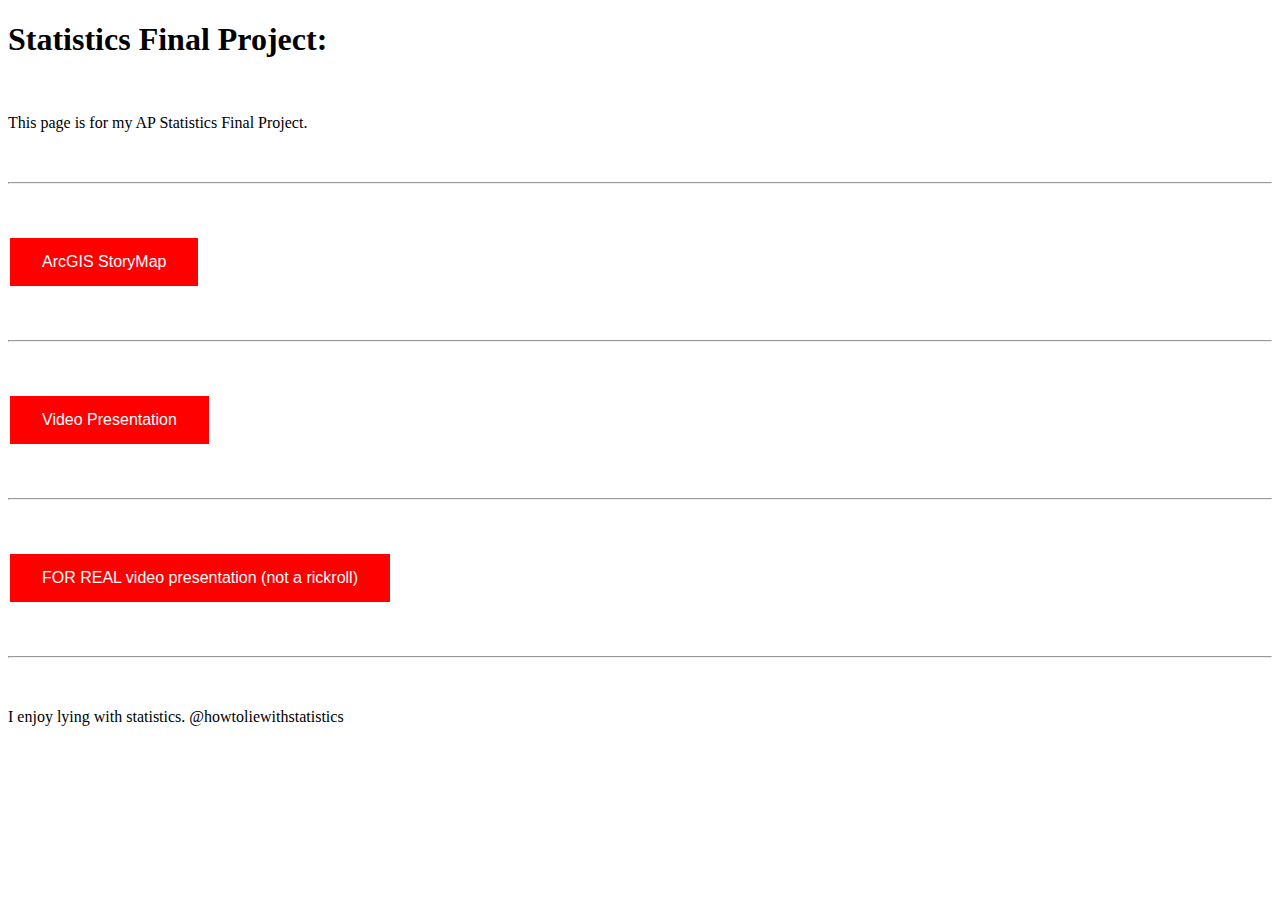
==== index.html @ 2f8cd898 "Update index.html" ====
<!DOCTYPE html>
<html>
  <head>
    <link rel="stylesheet" type="text/css" href="style.css">
    <title>Statistics FinalProject</title>
    
  </head>
  <body>
    <h1>Statistics Final Project:</h1>
    <p>&nbsp;</p>
    <p>This page is for my AP Statistics Final Project.</p>
    <p>&nbsp;</p>
    <hr />
    <p>&nbsp;</p>
    <a href="https://storymaps.arcgis.com/stories/a13bec86460d4bbaa3c43537479ab283">
      <button class="button">ArcGIS StoryMap</button>
    </a>
    <p>&nbsp;</p>
    <hr />
    <p>&nbsp;</p>
    <a href="https://adhyperactive.github.io/StatisticsFinalProject/pagenotposted.html">
      <button class="button">Video Presentation</button>
    </a>
    <p>&nbsp;</p>
    <hr />
    <p>&nbsp;</p>
    <button class="button" onclick="confirmRedirect()">FOR REAL video presentation (not a rickroll)</button>
    <script>
      function showConfirmationPopup(message) {
        return new Promise(resolve => {
          const popup = document.createElement('div');
          popup.classList.add('confirmation-popup');
      
          const messageElement = document.createElement('p');
          messageElement.textContent = message;
          popup.appendChild(messageElement);
      
          const buttonContainer = document.createElement('div');
          buttonContainer.classList.add('button-container');
      
          const yesButton = document.createElement('button');
          yesButton.textContent = 'Yes';
          yesButton.addEventListener('click', () => {
            resolve(true);
            popup.remove();
          });
          buttonContainer.appendChild(yesButton);
      
          const noButton = document.createElement('button');
          noButton.textContent = 'No';
          noButton.addEventListener('click', () => {
            resolve(false);
            popup.remove();
          });
          buttonContainer.appendChild(noButton);
      
          popup.appendChild(buttonContainer);
      
          document.body.appendChild(popup);
      function confirmRedirect() {
        if (!showConfirmationPopup("Are you an idiot?")) {
          // User clicked "No"
          var audio = new Audio('computer_has_virus.mp3');
          audio.play();
          audio.addEventListener('ended', () => {
          console.log('Sound has finished playing');
          // Do something after the sound ends
          window.location.href = "https://adhyperactive.github.io/youareanidiot/"; // Replace with your desired URL
        });
          
        }
      }
    </script>
    <p>&nbsp;</p>
    <hr />
    <p>&nbsp;</p>
    <p>I enjoy lying with statistics. @howtoliewithstatistics</p>
    
  </body>
</html>
---- style.css ----
.button {
        border: none;
        color: white;
        padding: 15px 32px;
        text-align: center;
        text-decoration: none;
        display: inline-block;
        font-size: 16px;
        margin: 4px 2px;
        cursor: pointer;
        background-color: #FF0000;
}
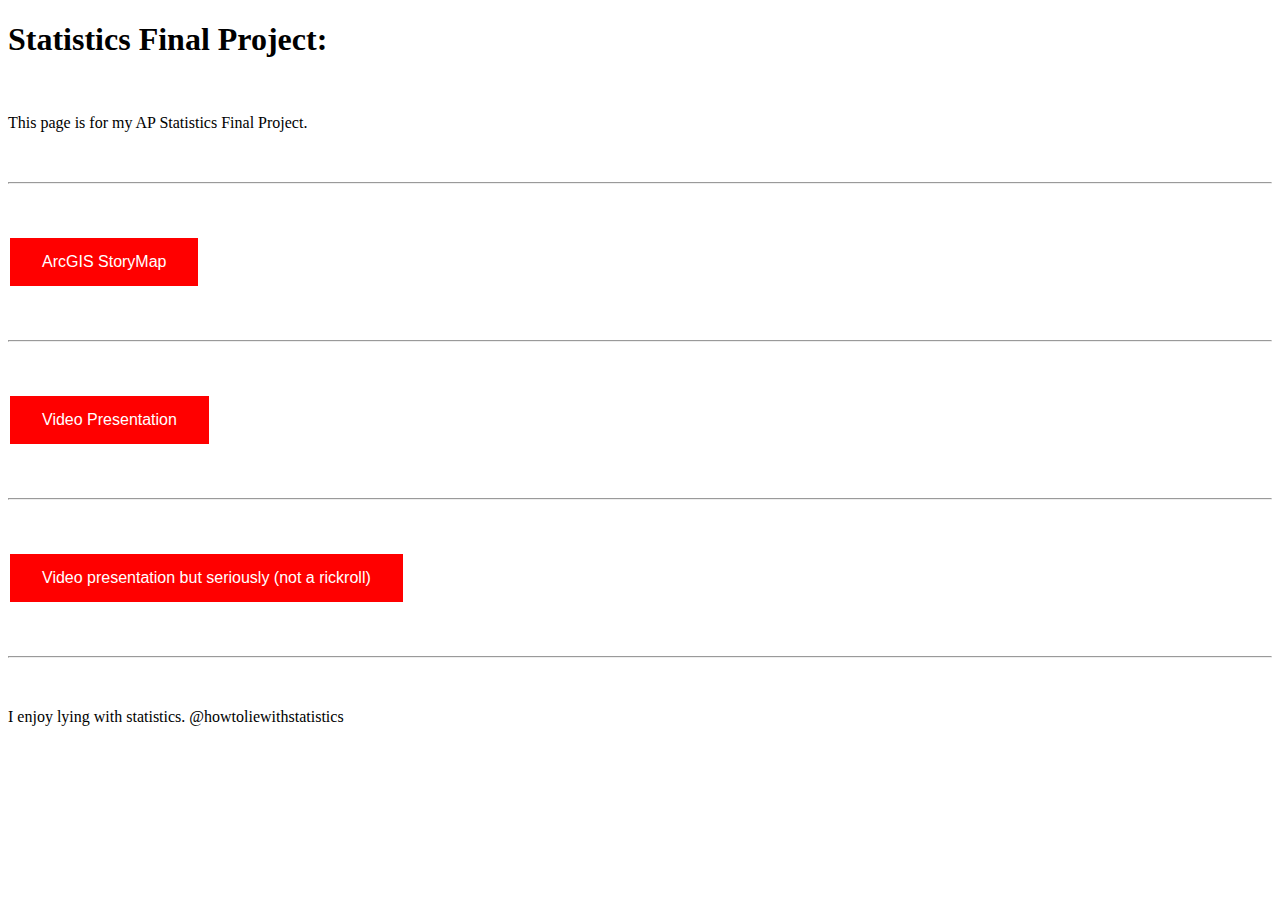
==== commit 42ee7c75: "Update index.html" ====
--- a/index.html
+++ b/index.html
@@ -24,57 +24,10 @@
     <p>&nbsp;</p>
     <hr />
     <p>&nbsp;</p>
-    <button class="button" onclick="confirmRedirect()">FOR REAL video presentation (not a rickroll)</button>
-    <script>
-      function showConfirmationPopup(message) {
-        return new Promise(resolve => {
-          const popup = document.createElement('div');
-          popup.classList.add('confirmation-popup');
-      
-          const messageElement = document.createElement('p');
-          messageElement.textContent = message;
-          popup.appendChild(messageElement);
-      
-          const buttonContainer = document.createElement('div');
-          buttonContainer.classList.add('button-container');
-      
-          const yesButton = document.createElement('button');
-          yesButton.textContent = 'Yes';
-          yesButton.addEventListener('click', () => {
-            resolve(true);
-            popup.remove();
-          });
-          buttonContainer.appendChild(yesButton);
-      
-          const noButton = document.createElement('button');
-          noButton.textContent = 'No';
-          noButton.addEventListener('click', () => {
-            resolve(false);
-            popup.remove();
-          });
-          buttonContainer.appendChild(noButton);
-      
-          popup.appendChild(buttonContainer);
-      
-          document.body.appendChild(popup);
-      function confirmRedirect() {
-        if (!showConfirmationPopup("Are you an idiot?")) {
-          // User clicked "No"
-          var audio = new Audio('computer_has_virus.mp3');
-          audio.play();
-          audio.addEventListener('ended', () => {
-          console.log('Sound has finished playing');
-          // Do something after the sound ends
-          window.location.href = "https://adhyperactive.github.io/youareanidiot/"; // Replace with your desired URL
-        });
-          
-        }
-      }
-    </script>
+    <button class="button">Video presentation but seriously (not a rickroll)</button>
     <p>&nbsp;</p>
     <hr />
     <p>&nbsp;</p>
     <p>I enjoy lying with statistics. @howtoliewithstatistics</p>
-    
   </body>
 </html>
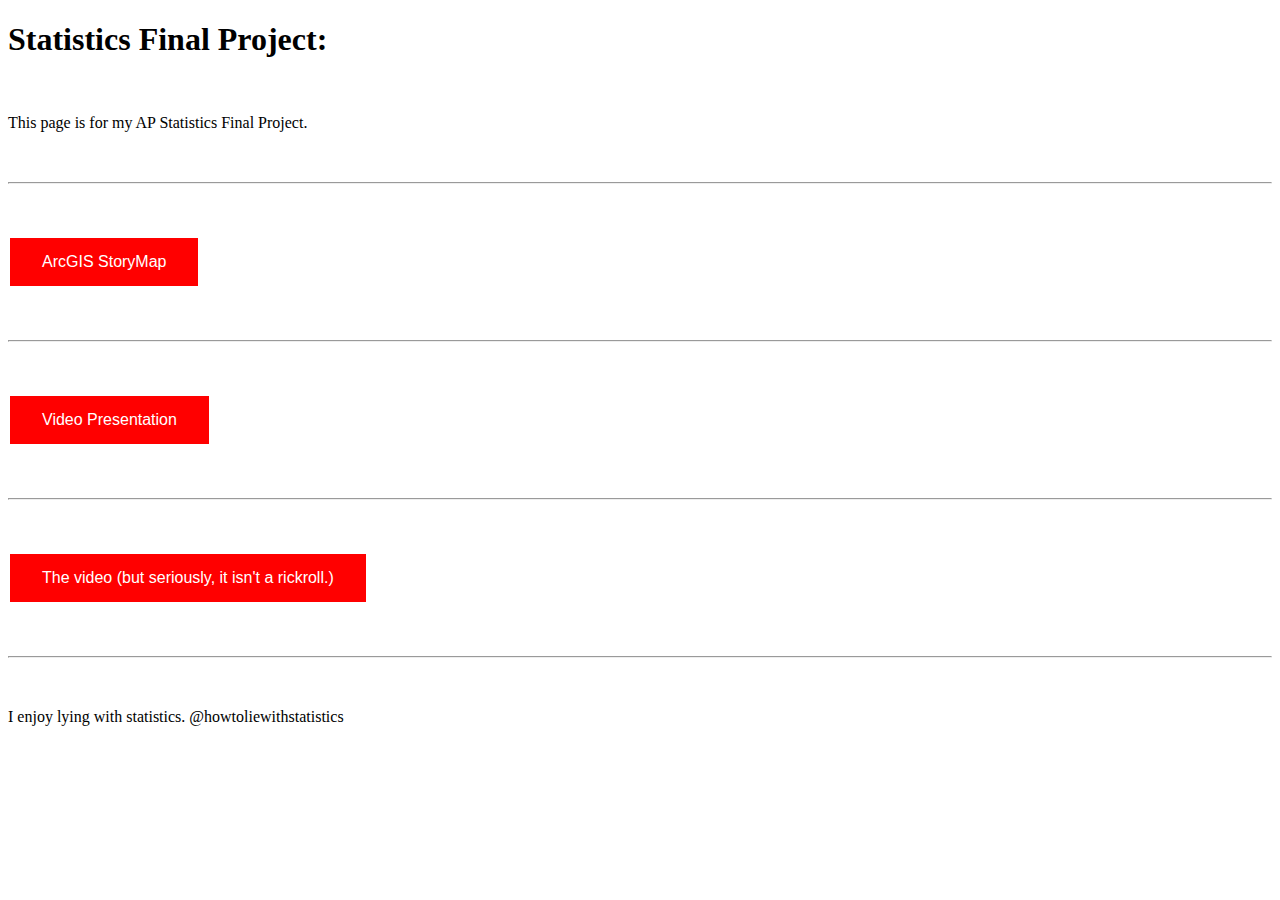
==== commit 36ad8a46: "Update index.html" ====
--- a/index.html
+++ b/index.html
@@ -24,7 +24,9 @@
     <p>&nbsp;</p>
     <hr />
     <p>&nbsp;</p>
-    <button class="button">Video presentation but seriously (not a rickroll)</button>
+    <a>
+      <button class="button">The video (but seriously, it isn't a rickroll.)</button>
+    </a>
     <p>&nbsp;</p>
     <hr />
     <p>&nbsp;</p>
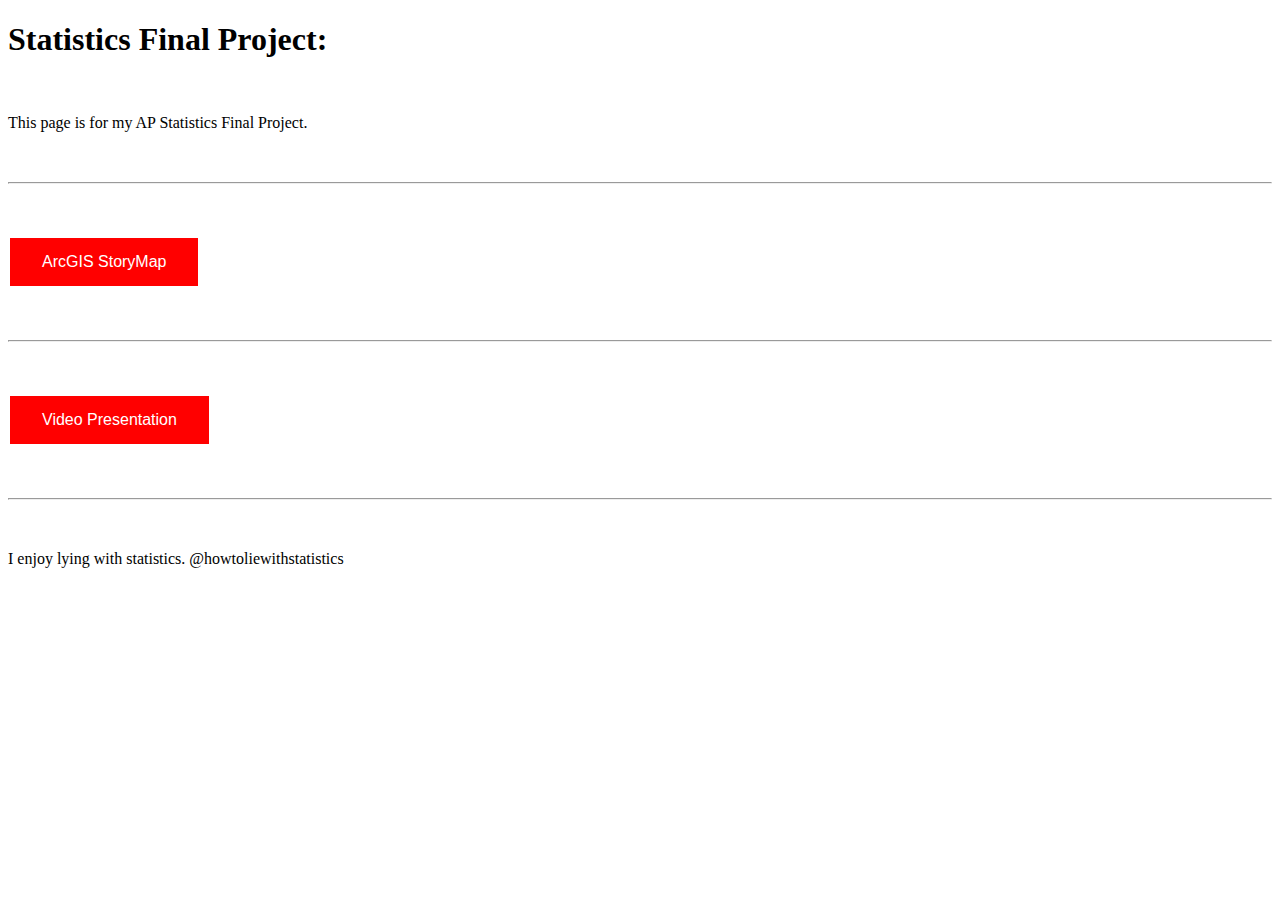
==== commit 69d49898: "Update index.html" ====
--- a/index.html
+++ b/index.html
@@ -18,14 +18,8 @@
     <p>&nbsp;</p>
     <hr />
     <p>&nbsp;</p>
-    <a href="https://adhyperactive.github.io/StatisticsFinalProject/pagenotposted.html">
+    <a href="computerHasVirus.html">
       <button class="button">Video Presentation</button>
-    </a>
-    <p>&nbsp;</p>
-    <hr />
-    <p>&nbsp;</p>
-    <a>
-      <button class="button">The video (but seriously, it isn't a rickroll.)</button>
     </a>
     <p>&nbsp;</p>
     <hr />
